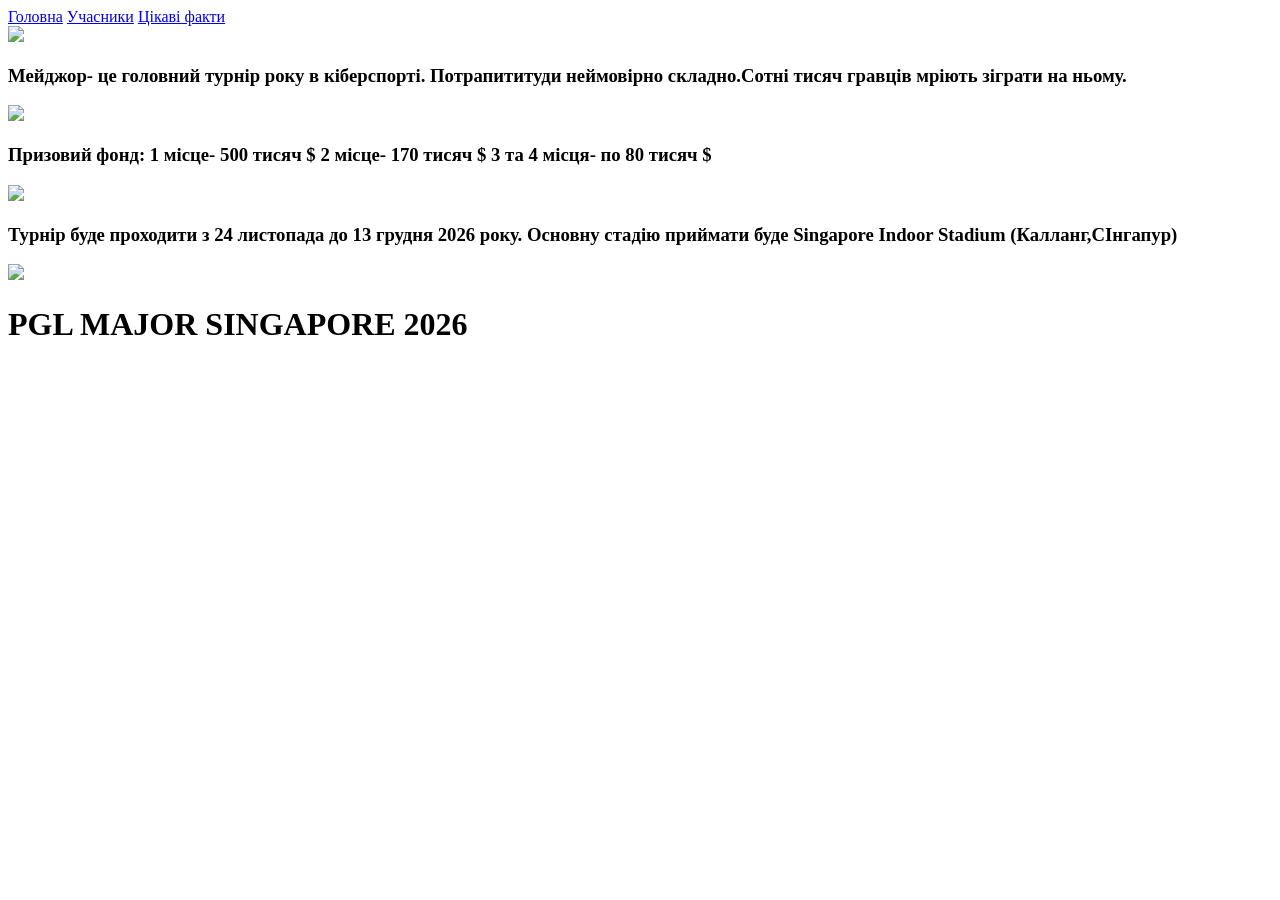
==== index.html @ 707255b7 "Create index.html" ====
<!DOCTYPE html>
<html lang="en">
  <head>
    <meta charset="UTF-8">
    <link rel="stylesheet" href="./style.css">
    <meta name="viewport" content="width=device-width, initial-scale=1.0">
    
  </head>
  <body>
   <header>
     <nav>
     <a class="GOLOVNA" href="index.html">Головна</a>
     <a class="UCHASNYKY" href="uchasnyky.html">Учасники</a>
     <a class="CIKAVIFACTY" href="facty.html">Цікаві факти</a>
    </nav>
     <img src="pgl.png">
   </header>
    <main>
      <h3>Мейджор- це  головний турнір року в кіберспорті.
Потрапититуди неймовірно складно.Сотні тисяч
гравців мріють зіграти на ньому.</h3>
      <img src="monesy.png">
      <h3>Призовий фонд:
1 місце- 500 тисяч $
2 місце- 170 тисяч $
3 та 4 місця- по 80 тисяч $</h3>
      <img src="s1mple.png">
      <h3>Турнір буде проходити з 24  листопада
до 13 грудня 2026 року.
Основну стадію приймати буде 
Singapore Indoor Stadium (Калланг,СІнгапур)</h3>
      <img src="zywoo.png">
      
    </main>
    <footer>
      <h1>PGL MAJOR SINGAPORE 2026</h1>
    </footer>
  </body>
</html>
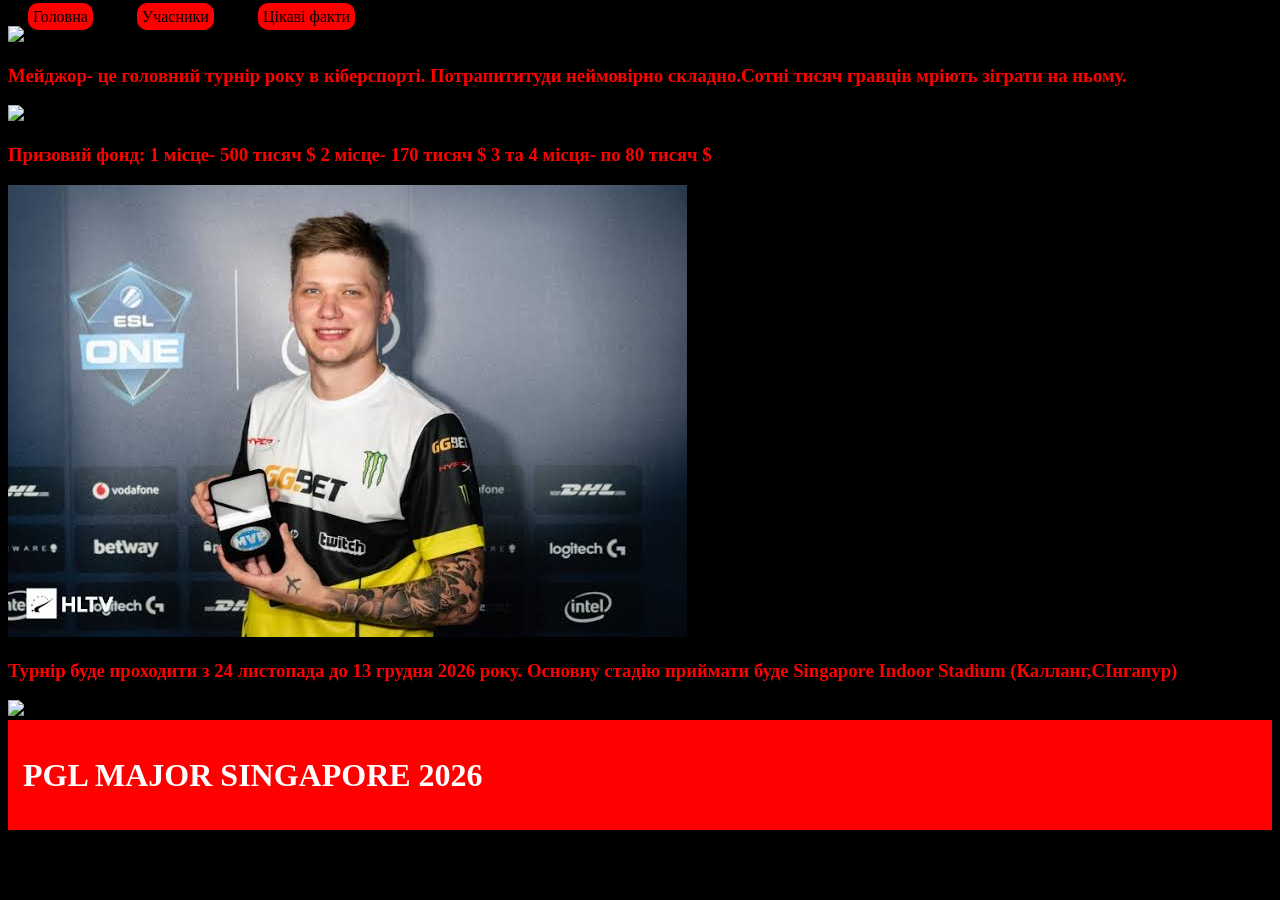
==== commit 05f6b3af: "Update index.html" ====
--- a/index.html
+++ b/index.html
@@ -24,7 +24,7 @@
 1 місце- 500 тисяч $
 2 місце- 170 тисяч $
 3 та 4 місця- по 80 тисяч $</h3>
-      <img src="s1mple.png">
+      <img src="s1mple.jpeg">
       <h3>Турнір буде проходити з 24  листопада
 до 13 грудня 2026 року.
 Основну стадію приймати буде 
--- a/style.css
+++ b/style.css
@@ -0,0 +1,19 @@
+body {
+  background-color: black;
+  color: red;
+}
+a{
+  text-decoration: none;
+  color: black;
+  background-color: red;
+  padding: 5px;
+  border-radius: 10px;
+  margin: 20px;
+}
+footer{
+  color: white;
+  background-color: red;
+  padding: 15px;
+  font-family: Impact;
+  
+}
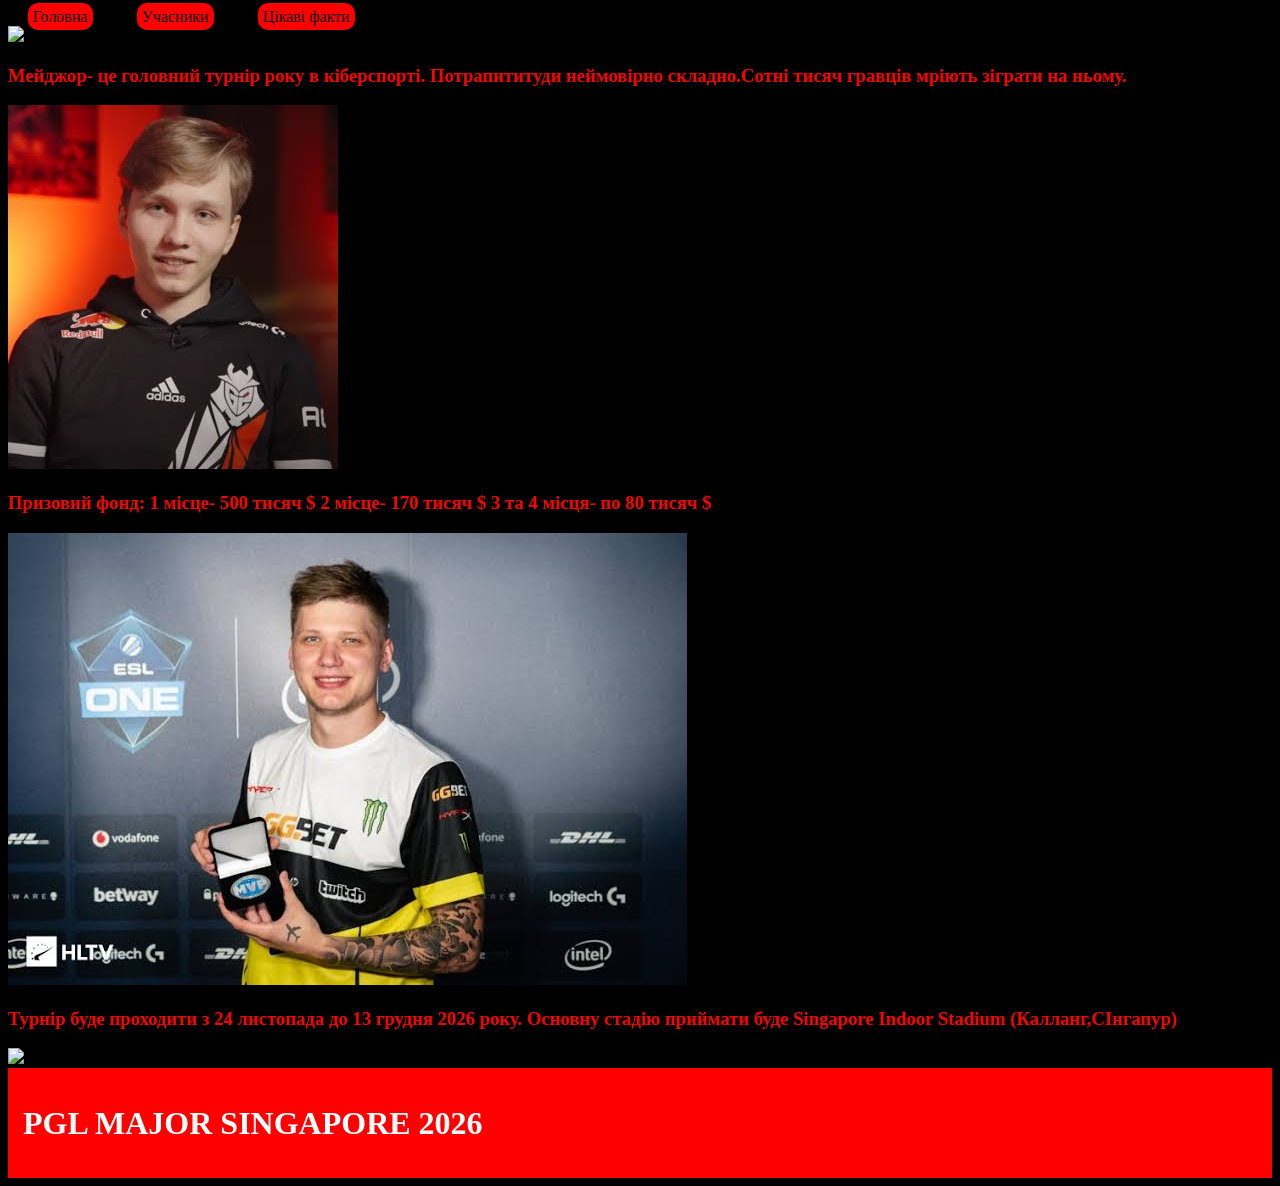
==== commit 9c079146: "Update index.html" ====
--- a/index.html
+++ b/index.html
@@ -19,7 +19,7 @@
       <h3>Мейджор- це  головний турнір року в кіберспорті.
 Потрапититуди неймовірно складно.Сотні тисяч
 гравців мріють зіграти на ньому.</h3>
-      <img src="monesy.png">
+      <img src="m0nesy.png">
       <h3>Призовий фонд:
 1 місце- 500 тисяч $
 2 місце- 170 тисяч $
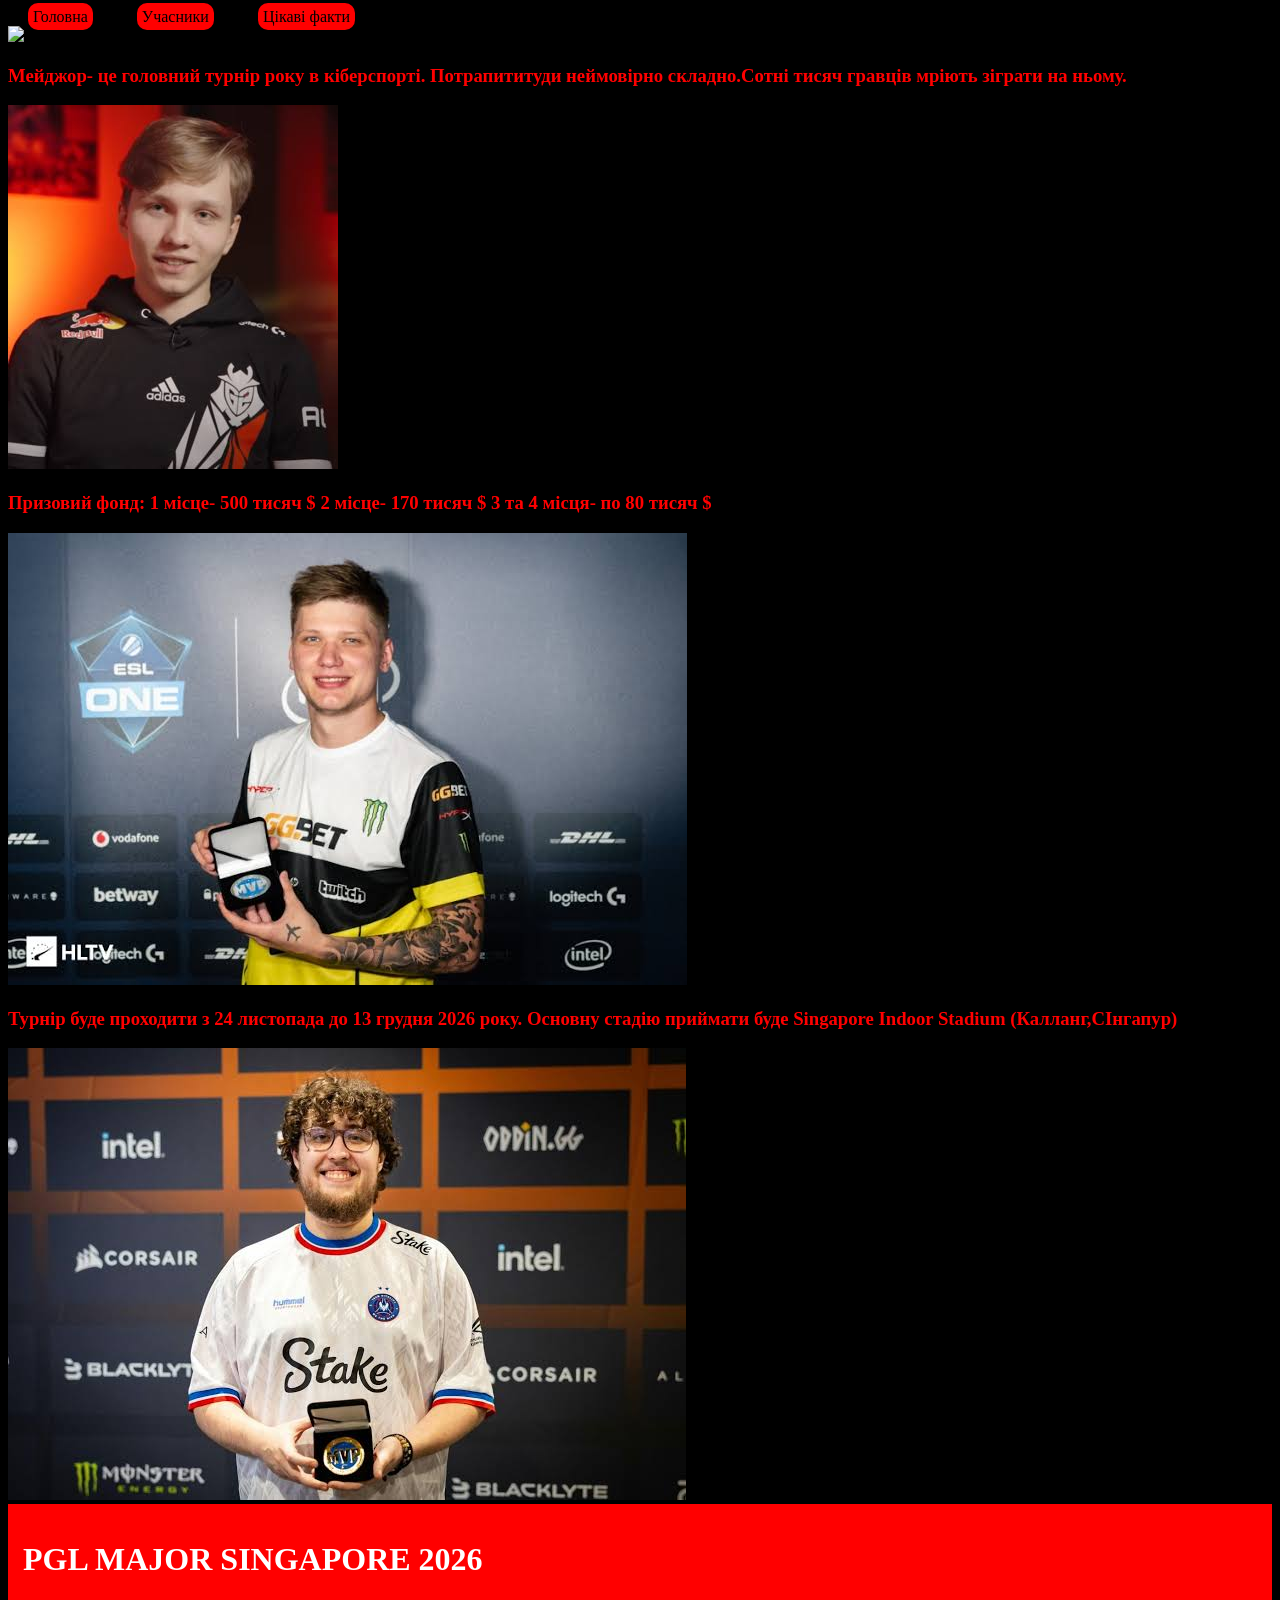
==== commit 11744e54: "Update index.html" ====
--- a/index.html
+++ b/index.html
@@ -29,7 +29,7 @@
 до 13 грудня 2026 року.
 Основну стадію приймати буде 
 Singapore Indoor Stadium (Калланг,СІнгапур)</h3>
-      <img src="zywoo.png">
+      <img src="zywoo.jpeg">
       
     </main>
     <footer>
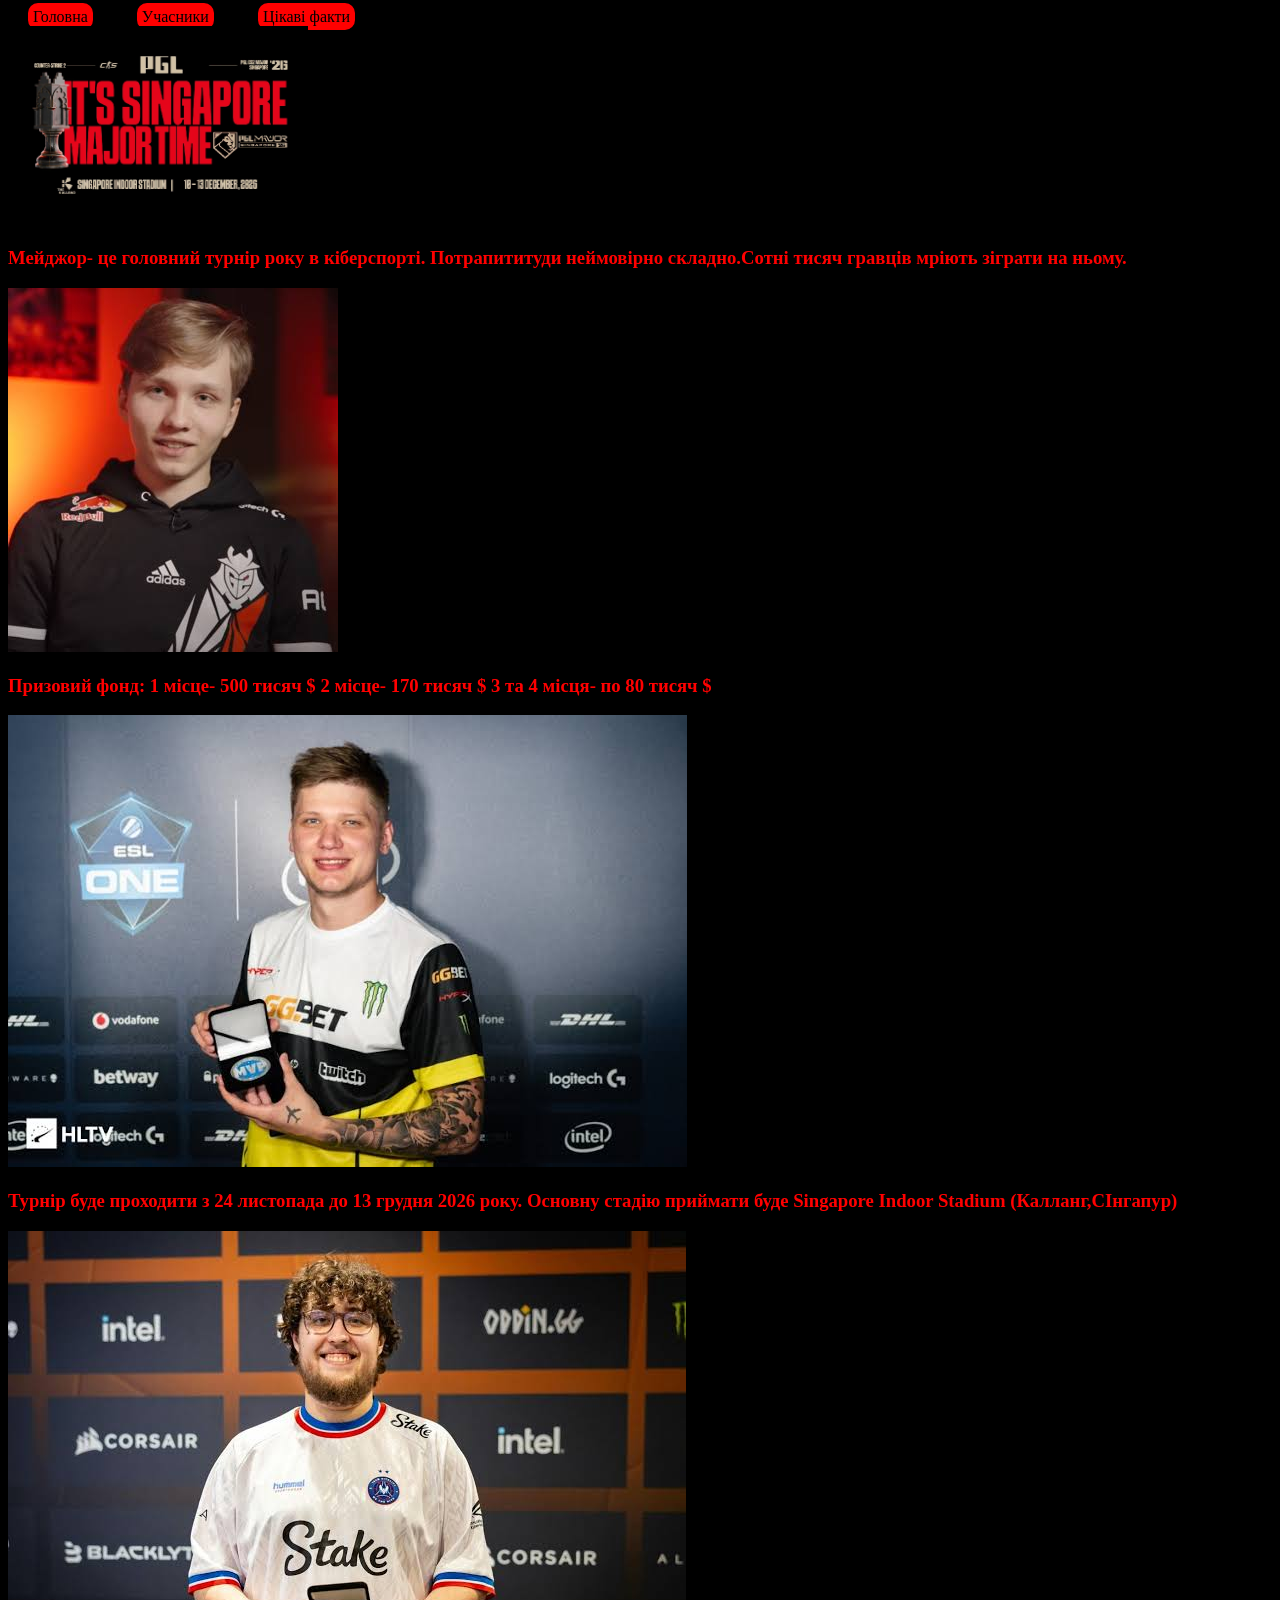
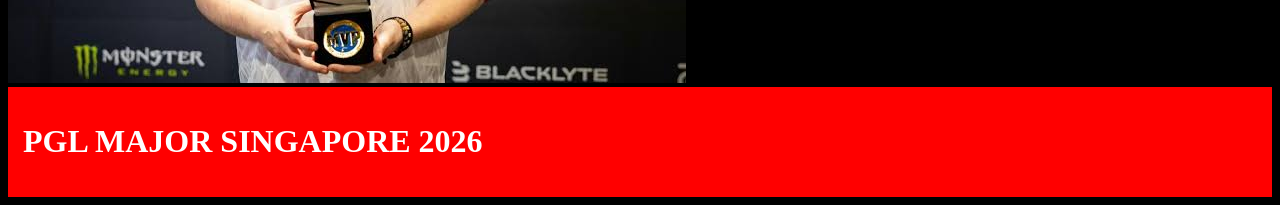
==== commit c376ab15: "Update index.html" ====
--- a/index.html
+++ b/index.html
@@ -13,7 +13,7 @@
      <a class="UCHASNYKY" href="uchasnyky.html">Учасники</a>
      <a class="CIKAVIFACTY" href="facty.html">Цікаві факти</a>
     </nav>
-     <img src="pgl.png">
+     <img src="pgl.png" width="300px">
    </header>
     <main>
       <h3>Мейджор- це  головний турнір року в кіберспорті.
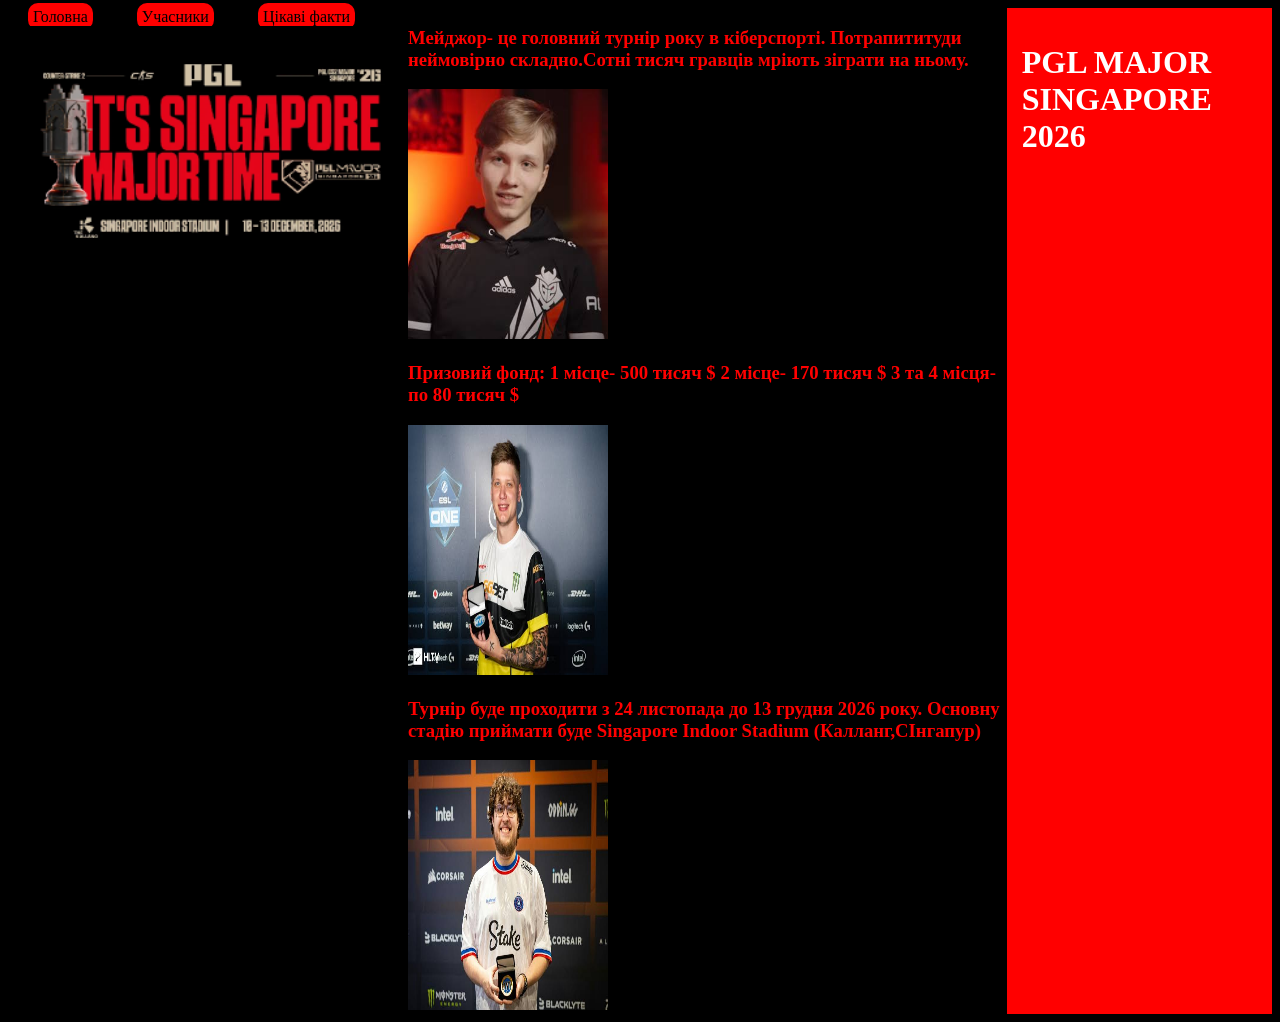
==== commit aa292e13: "Update index.html" ====
--- a/index.html
+++ b/index.html
@@ -13,23 +13,23 @@
      <a class="UCHASNYKY" href="uchasnyky.html">Учасники</a>
      <a class="CIKAVIFACTY" href="facty.html">Цікаві факти</a>
     </nav>
-     <img src="pgl.png" width="300px">
+     <img src="pgl.png" width="400px" height="250px">
    </header>
     <main>
       <h3>Мейджор- це  головний турнір року в кіберспорті.
 Потрапититуди неймовірно складно.Сотні тисяч
 гравців мріють зіграти на ньому.</h3>
-      <img src="m0nesy.png">
+      <img src="m0nesy.png" width="200px" height="250px">
       <h3>Призовий фонд:
 1 місце- 500 тисяч $
 2 місце- 170 тисяч $
 3 та 4 місця- по 80 тисяч $</h3>
-      <img src="s1mple.jpeg">
+      <img src="s1mple.jpeg" width="200px" height="250px">
       <h3>Турнір буде проходити з 24  листопада
 до 13 грудня 2026 року.
 Основну стадію приймати буде 
 Singapore Indoor Stadium (Калланг,СІнгапур)</h3>
-      <img src="zywoo.jpeg">
+      <img src="zywoo.jpeg" width="200px" height="250px">
       
     </main>
     <footer>
--- a/style.css
+++ b/style.css
@@ -1,6 +1,7 @@
 body {
   background-color: black;
   color: red;
+  display: flex;
 }
 a{
   text-decoration: none;
@@ -17,3 +18,8 @@
   font-family: Impact;
   
 }
+main img{
+  width: 200px;
+  height: 250px;
+}
+  
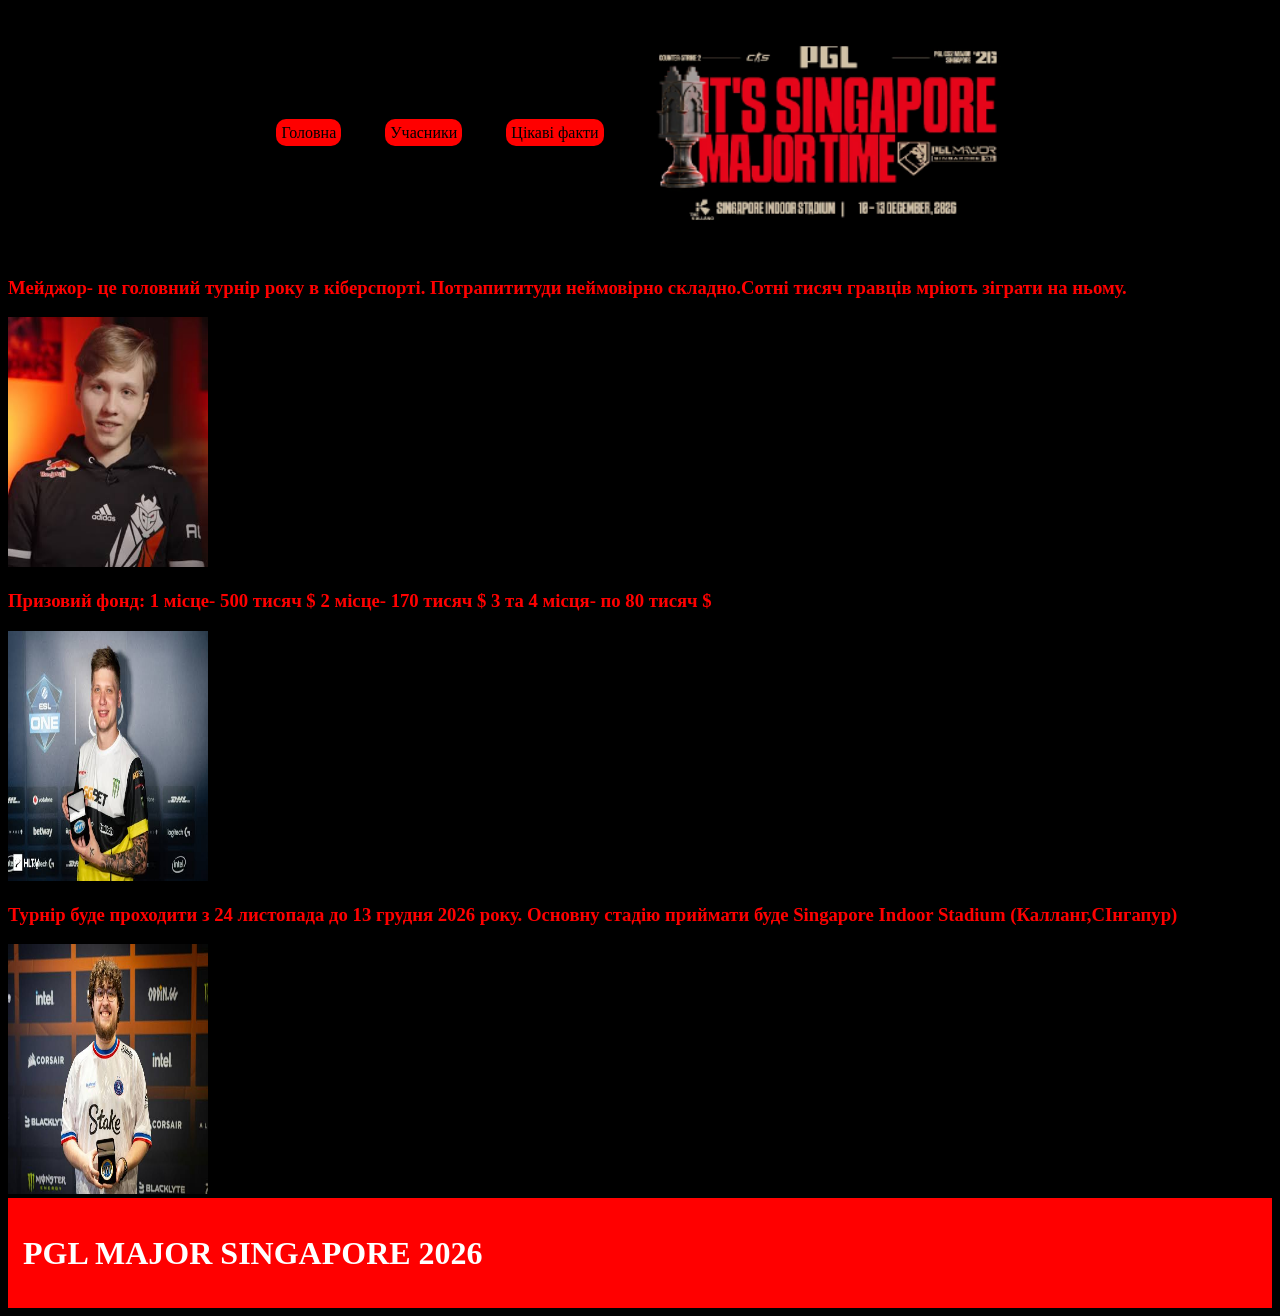
==== commit 34adbdb8: "Update index.html" ====
--- a/index.html
+++ b/index.html
@@ -13,7 +13,7 @@
      <a class="UCHASNYKY" href="uchasnyky.html">Учасники</a>
      <a class="CIKAVIFACTY" href="facty.html">Цікаві факти</a>
     </nav>
-     <img src="pgl.png" width="400px" height="250px">
+     <img class="pgl" src="pgl.png" width="400px" height="250px">
    </header>
     <main>
       <h3>Мейджор- це  головний турнір року в кіберспорті.
--- a/style.css
+++ b/style.css
@@ -1,7 +1,7 @@
 body {
   background-color: black;
   color: red;
-  display: flex;
+  
 }
 a{
   text-decoration: none;
@@ -22,4 +22,26 @@
   width: 200px;
   height: 250px;
 }
+header{
+ display: flex;
+  justify-content: center;
+  align-items: center;
   
+}
+@keyframes pulse {
+0%{
+  transform: scale(1);
+}
+ 50%{
+   transform: scale(1.1);
+ } 
+  100%{
+    transform: scale(1);
+  }
+}
+  .pgl{
+    animation-name: pulse;
+    animation-duration: 1.5s;
+    animation-iterarion-count: infinite;
+  }
+  
